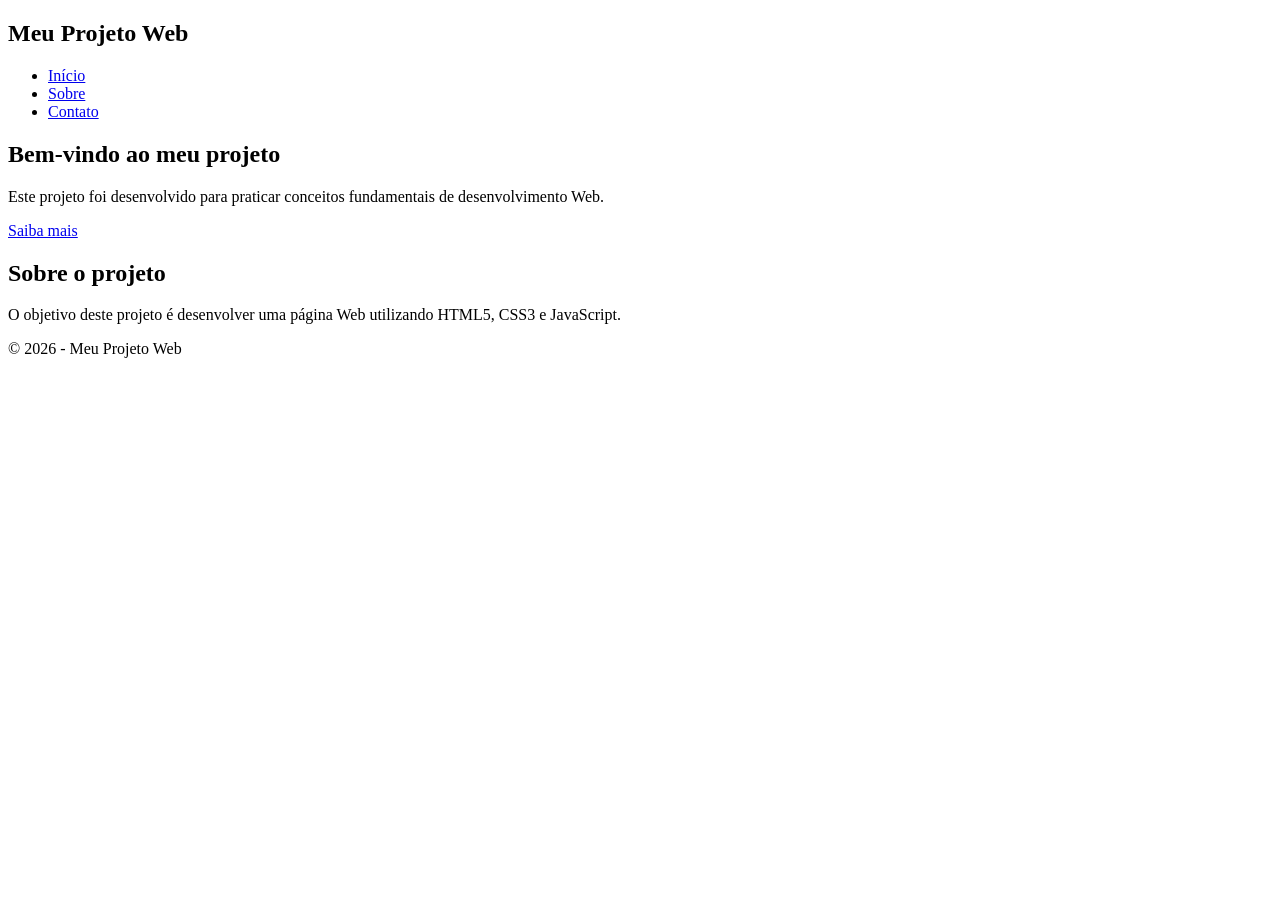
==== index.html @ dcd0c857 "Create index.html projeto-web │ └── index.html" ====
<!DOCTYPE html>
<html lang="pt-BR">
<head>
    <meta charset="UTF-8">
    <meta name="viewport" content="width=device-width, initial-scale=1.0">

    <meta name="description" content="Projeto Web desenvolvido para atividade acadêmica de Front-end">

    <title>Meu Projeto Web</title>

    <link rel="stylesheet" href="css/style.css">
</head>

<body>

    <header>
        <nav class="navbar">
            <h1>Meu Projeto Web</h1>

            <ul>
                <li><a href="index.html">Início</a></li>
                <li><a href="pages/sobre.html">Sobre</a></li>
                <li><a href="pages/contato.html">Contato</a></li>
            </ul>
        </nav>
    </header>

    <main>

        <section class="hero">
            <div>
                <h2>Bem-vindo ao meu projeto</h2>

                <p>
                    Este projeto foi desenvolvido para praticar
                    conceitos fundamentais de desenvolvimento Web.
                </p>

                <a class="botao" href="pages/sobre.html">
                    Saiba mais
                </a>
            </div>
        </section>

        <section class="conteudo">
            <h2>Sobre o projeto</h2>

            <p>
                O objetivo deste projeto é desenvolver uma página Web
                utilizando HTML5, CSS3 e JavaScript.
            </p>
        </section>

    </main>

    <footer>
        <p>&copy; 2026 - Meu Projeto Web</p>
    </footer>

    <script src="js/script.js"></script>

</body>
</html>
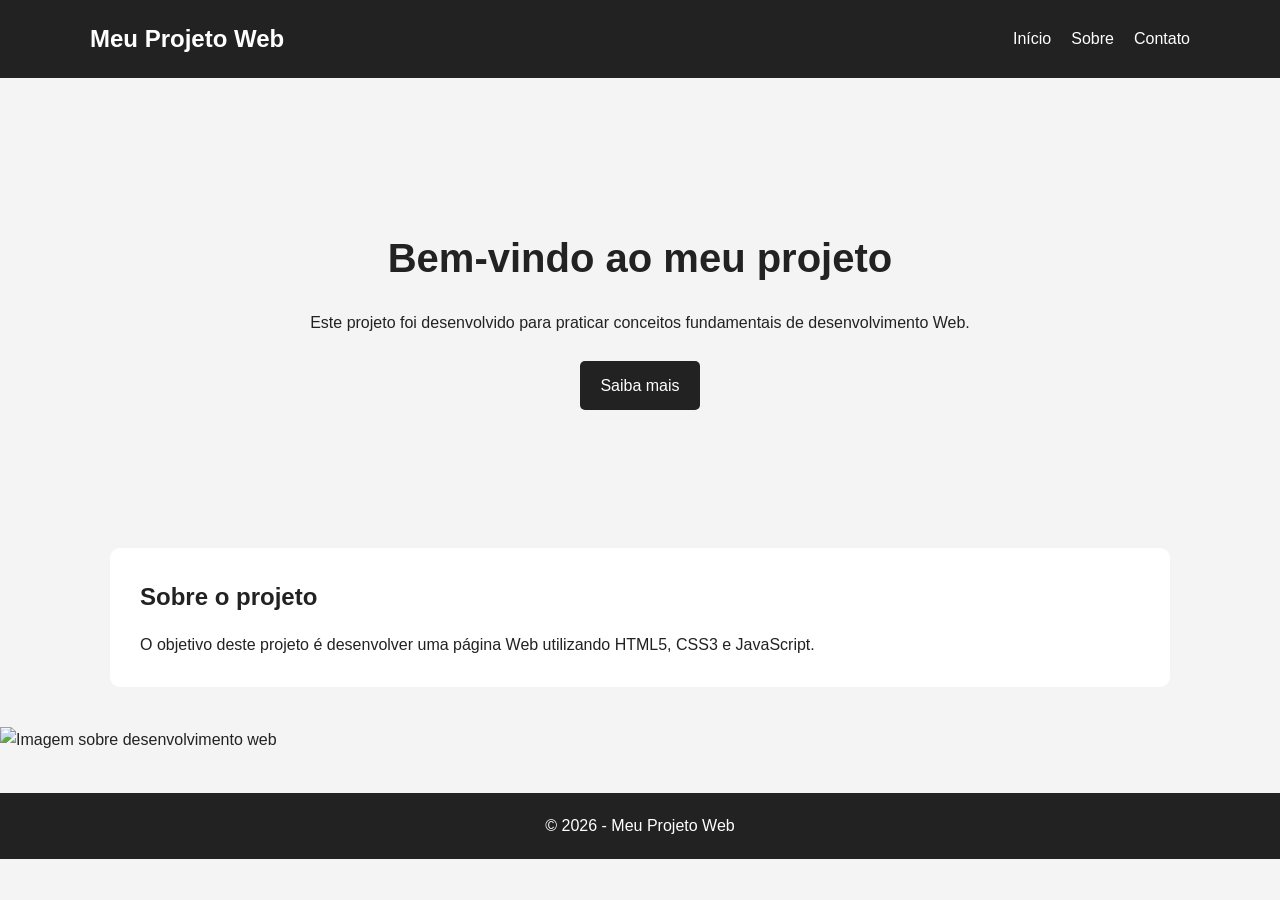
==== commit 3c97772a: "Update index.html" ====
--- a/index.html
+++ b/index.html
@@ -52,7 +52,10 @@
         </section>
 
     </main>
-
+    
+<img src="assets/imagens/desenvolvimento-web.png"
+         alt="Imagem sobre desenvolvimento web">
+    
     <footer>
         <p>&copy; 2026 - Meu Projeto Web</p>
     </footer>
--- a/css/style.css
+++ b/css/style.css
@@ -0,0 +1,119 @@
+* {
+    margin: 0;
+    padding: 0;
+    box-sizing: border-box;
+}
+
+body {
+    font-family: Arial, sans-serif;
+    line-height: 1.6;
+    background-color: #f4f4f4;
+    color: #222;
+}
+
+header {
+    background-color: #222;
+    padding: 20px;
+}
+
+.navbar {
+    max-width: 1100px;
+    margin: auto;
+    display: flex;
+    justify-content: space-between;
+    align-items: center;
+}
+
+.navbar h1 {
+    color: white;
+}
+
+.navbar ul {
+    list-style: none;
+    display: flex;
+    gap: 20px;
+}
+
+.navbar a {
+    color: white;
+    text-decoration: none;
+}
+
+.navbar a:hover {
+    text-decoration: underline;
+}
+
+main {
+    max-width: 1100px;
+    margin: auto;
+    padding: 40px 20px;
+}
+
+.hero {
+    min-height: 400px;
+    display: flex;
+    align-items: center;
+    justify-content: center;
+    text-align: center;
+}
+
+.hero h2 {
+    font-size: 2.5rem;
+    margin-bottom: 20px;
+}
+
+.hero p {
+    margin-bottom: 25px;
+}
+
+.botao,
+button {
+    display: inline-block;
+    background-color: #222;
+    color: white;
+    padding: 12px 20px;
+    border: none;
+    border-radius: 5px;
+    text-decoration: none;
+    cursor: pointer;
+}
+
+.botao:hover,
+button:hover {
+    opacity: 0.8;
+}
+
+.conteudo {
+    background-color: white;
+    padding: 30px;
+    margin-top: 30px;
+    border-radius: 10px;
+}
+
+.conteudo h2 {
+    margin-bottom: 15px;
+}
+
+footer {
+    background-color: #222;
+    color: white;
+    text-align: center;
+    padding: 20px;
+    margin-top: 40px;
+}
+
+@media (max-width: 700px) {
+
+    .navbar {
+        flex-direction: column;
+        gap: 15px;
+    }
+
+    .navbar ul {
+        gap: 10px;
+    }
+
+    .hero h2 {
+        font-size: 2rem;
+    }
+}
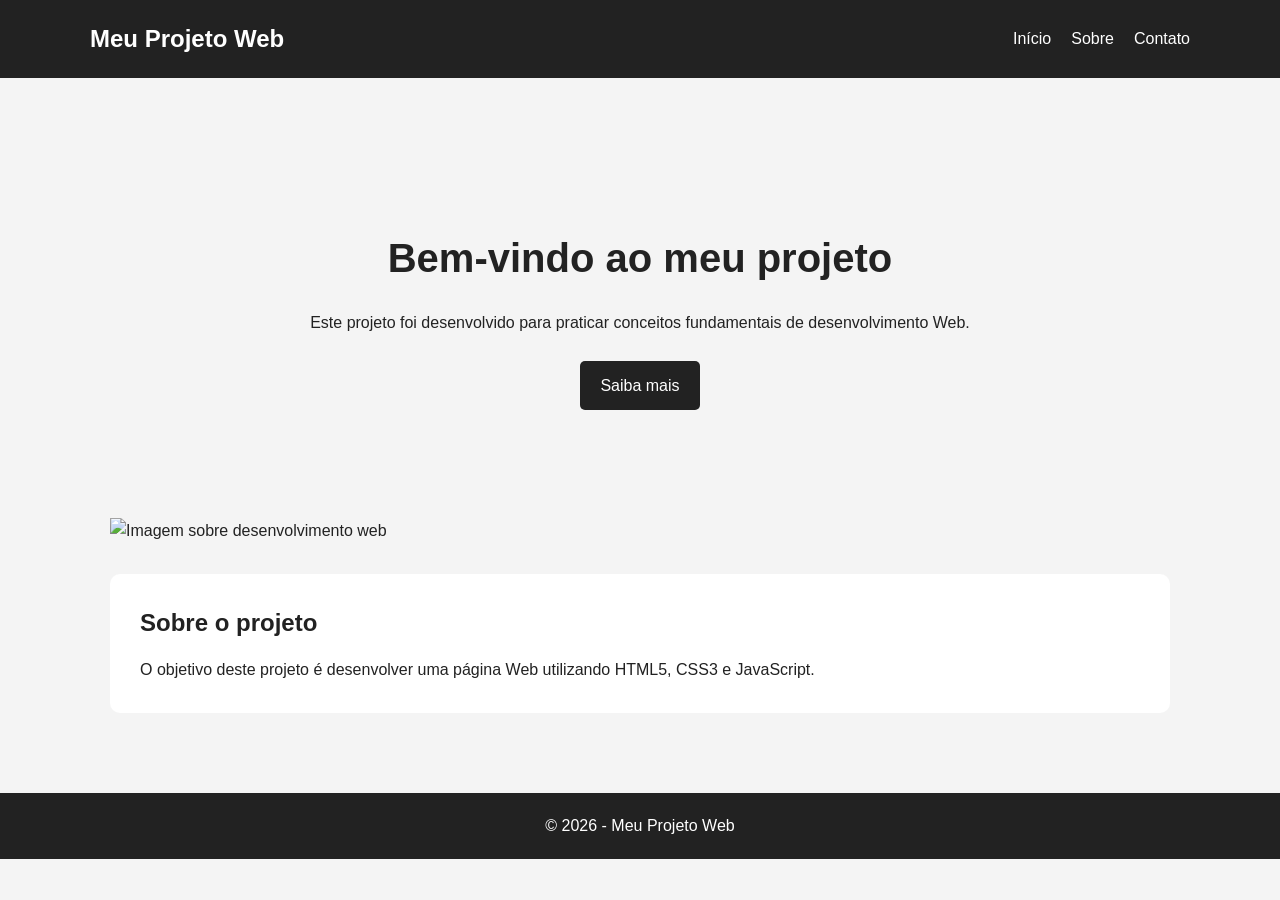
==== commit 576c2698: "Update index.html" ====
--- a/index.html
+++ b/index.html
@@ -41,7 +41,10 @@
                 </a>
             </div>
         </section>
-
+        
+         <img src="assets/imagens/desenvolvimento-web.png"
+             alt="Imagem sobre desenvolvimento web">
+        
         <section class="conteudo">
             <h2>Sobre o projeto</h2>
 
@@ -53,9 +56,6 @@
 
     </main>
     
-<img src="assets/imagens/desenvolvimento-web.png"
-         alt="Imagem sobre desenvolvimento web">
-    
     <footer>
         <p>&copy; 2026 - Meu Projeto Web</p>
     </footer>
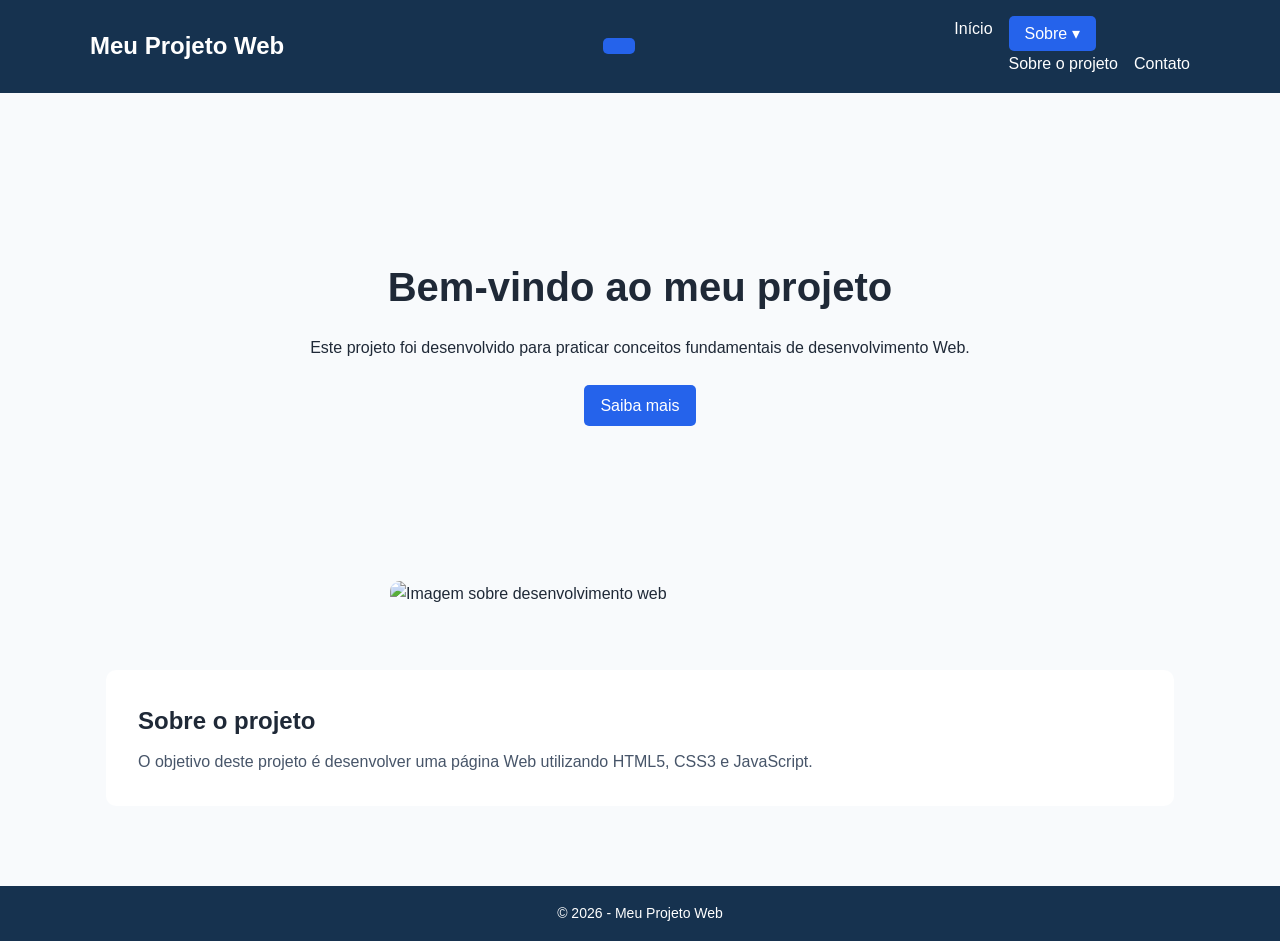
==== commit 8544ad43: "Update index.html" ====
--- a/index.html
+++ b/index.html
@@ -1,10 +1,13 @@
 <!DOCTYPE html>
 <html lang="pt-BR">
+
 <head>
     <meta charset="UTF-8">
+
     <meta name="viewport" content="width=device-width, initial-scale=1.0">
 
-    <meta name="description" content="Projeto Web desenvolvido para atividade acadêmica de Front-end">
+    <meta name="description"
+        content="Projeto Web desenvolvido para atividade acadêmica de Front-end">
 
     <title>Meu Projeto Web</title>
 
@@ -14,21 +17,77 @@
 <body>
 
     <header>
-        <nav class="navbar">
+
+        <nav class="navbar" aria-label="Navegação principal">
+
             <h1>Meu Projeto Web</h1>
 
-            <ul>
-                <li><a href="index.html">Início</a></li>
-                <li><a href="pages/sobre.html">Sobre</a></li>
-                <li><a href="pages/contato.html">Contato</a></li>
+            <!-- BOTÃO HAMBÚRGUER -->
+            <button
+                class="menu-toggle"
+                type="button"
+                aria-label="Abrir menu"
+                aria-expanded="false"
+                aria-controls="menu-principal">
+
+                <span></span>
+                <span></span>
+                <span></span>
+
+            </button>
+
+            <!-- MENU PRINCIPAL -->
+            <ul class="menu-links" id="menu-principal">
+
+                <li>
+                    <a href="index.html">Início</a>
+                </li>
+
+                <!-- DROPDOWN -->
+                <li class="dropdown">
+
+                    <button
+                        class="dropdown-toggle"
+                        type="button"
+                        aria-expanded="false"
+                        aria-haspopup="true">
+
+                        Sobre
+                        <span class="seta">▾</span>
+
+                    </button>
+
+                    <ul class="submenu">
+
+                        <li>
+                            <a href="pages/sobre.html">
+                                Sobre o projeto
+                            </a>
+                        </li>
+
+                        <li>
+                            <a href="pages/contato.html">
+                                Contato
+                            </a>
+                        </li>
+
+                    </ul>
+
+                </li>
+
             </ul>
+
         </nav>
+
     </header>
+
 
     <main>
 
         <section class="hero">
+
             <div>
+
                 <h2>Bem-vindo ao meu projeto</h2>
 
                 <p>
@@ -39,28 +98,42 @@
                 <a class="botao" href="pages/sobre.html">
                     Saiba mais
                 </a>
+
             </div>
+
         </section>
-        
-         <img src="assets/imagens/desenvolvimento-web.png"
-             alt="Imagem sobre desenvolvimento web">
-        
+
+
+        <img
+            src="assets/imagens/desenvolvimento-web.png"
+            alt="Imagem sobre desenvolvimento web">
+
+
         <section class="conteudo">
+
             <h2>Sobre o projeto</h2>
 
             <p>
                 O objetivo deste projeto é desenvolver uma página Web
                 utilizando HTML5, CSS3 e JavaScript.
             </p>
+
         </section>
 
     </main>
-    
+
+
     <footer>
-        <p>&copy; 2026 - Meu Projeto Web</p>
+
+        <p>
+            &copy; 2026 - Meu Projeto Web
+        </p>
+
     </footer>
+
 
     <script src="js/script.js"></script>
 
 </body>
+
 </html>
--- a/css/style.css
+++ b/css/style.css
@@ -1,41 +1,119 @@
+/* =========================================================
+   DESIGN SYSTEM
+   ========================================================= */
+
+:root {
+
+    /* -------------------------
+       CORES
+       ------------------------- */
+
+    --cor-primaria: #16324F;
+    --cor-secundaria: #2563EB;
+    --cor-acento: #0F766E;
+    --cor-destaque: #D97706;
+
+    --cor-fundo: #F8FAFC;
+    --cor-superficie: #FFFFFF;
+    --cor-texto: #1F2937;
+    --cor-texto-secundario: #475569;
+
+
+    /* -------------------------
+       TIPOGRAFIA
+       5 níveis hierárquicos
+       ------------------------- */
+
+    --fonte-xs: 0.75rem;
+    --fonte-sm: 0.875rem;
+    --fonte-md: 1rem;
+    --fonte-lg: 1.5rem;
+    --fonte-xl: 2.5rem;
+
+
+    /* -------------------------
+       ESPAÇAMENTOS
+       Escala modular baseada em 4px
+       ------------------------- */
+
+    --espaco-1: 4px;
+    --espaco-2: 8px;
+    --espaco-3: 16px;
+    --espaco-4: 24px;
+    --espaco-5: 32px;
+    --espaco-6: 48px;
+    --espaco-7: 64px;
+
+
+    /* -------------------------
+       OUTROS PADRÕES
+       ------------------------- */
+
+    --raio-pequeno: 5px;
+    --raio-medio: 10px;
+
+    --largura-conteudo: 1100px;
+}
+
+
+/* =========================================================
+   RESET
+   ========================================================= */
+
 * {
     margin: 0;
     padding: 0;
     box-sizing: border-box;
 }
 
+
+/* =========================================================
+   CONFIGURAÇÕES GERAIS
+   ========================================================= */
+
 body {
     font-family: Arial, sans-serif;
+    font-size: var(--fonte-md);
     line-height: 1.6;
-    background-color: #f4f4f4;
-    color: #222;
-}
+
+    background-color: var(--cor-fundo);
+    color: var(--cor-texto);
+}
+
+
+/* =========================================================
+   CABEÇALHO
+   ========================================================= */
 
 header {
-    background-color: #222;
-    padding: 20px;
+    background-color: var(--cor-primaria);
+    padding: var(--espaco-3);
 }
 
 .navbar {
-    max-width: 1100px;
+    max-width: var(--largura-conteudo);
     margin: auto;
+
     display: flex;
     justify-content: space-between;
     align-items: center;
 }
 
 .navbar h1 {
-    color: white;
+    color: var(--cor-superficie);
+    font-size: var(--fonte-lg);
 }
 
 .navbar ul {
     list-style: none;
+
     display: flex;
-    gap: 20px;
+    gap: var(--espaco-3);
 }
 
 .navbar a {
-    color: white;
+    color: var(--cor-superficie);
+    font-size: var(--fonte-md);
     text-decoration: none;
 }
 
@@ -43,77 +121,307 @@
     text-decoration: underline;
 }
 
+
+/* =========================================================
+   CONTEÚDO PRINCIPAL
+   ========================================================= */
+
 main {
-    max-width: 1100px;
+    max-width: var(--largura-conteudo);
     margin: auto;
-    padding: 40px 20px;
-}
+    padding: var(--espaco-6) var(--espaco-3);
+}
+
+
+/* =========================================================
+   SEÇÃO PRINCIPAL
+   ========================================================= */
 
 .hero {
     min-height: 400px;
+
     display: flex;
     align-items: center;
     justify-content: center;
+
     text-align: center;
 }
 
 .hero h2 {
-    font-size: 2.5rem;
-    margin-bottom: 20px;
+    font-size: var(--fonte-xl);
+    margin-bottom: var(--espaco-3);
 }
 
 .hero p {
-    margin-bottom: 25px;
-}
+    font-size: var(--fonte-md);
+    margin-bottom: var(--espaco-4);
+}
+
+
+/* =========================================================
+   IMAGEM
+   ========================================================= */
+
+main img {
+    width: 500px;
+    max-width: 100%;
+
+    display: block;
+
+    margin: var(--espaco-3) auto;
+
+    border-radius: var(--raio-medio);
+}
+
+
+/* =========================================================
+   BOTÕES
+   ========================================================= */
 
 .botao,
 button {
     display: inline-block;
-    background-color: #222;
-    color: white;
-    padding: 12px 20px;
+
+    background-color: var(--cor-secundaria);
+    color: var(--cor-superficie);
+
+    font-size: var(--fonte-md);
+
+    padding: var(--espaco-2) var(--espaco-3);
+
     border: none;
-    border-radius: 5px;
+    border-radius: var(--raio-pequeno);
+
     text-decoration: none;
     cursor: pointer;
 }
 
 .botao:hover,
 button:hover {
-    opacity: 0.8;
-}
+    background-color: var(--cor-primaria);
+}
+
+
+/* =========================================================
+   ACESSIBILIDADE - FOCO PELO TECLADO
+   ========================================================= */
+
+a:focus-visible,
+button:focus-visible {
+    outline: 3px solid var(--cor-destaque);
+    outline-offset: 3px;
+}
+
+
+/* =========================================================
+   SEÇÃO DE CONTEÚDO
+   ========================================================= */
 
 .conteudo {
-    background-color: white;
-    padding: 30px;
-    margin-top: 30px;
-    border-radius: 10px;
+    background-color: var(--cor-superficie);
+
+    padding: var(--espaco-5);
+    margin-top: var(--espaco-4);
+
+    border-radius: var(--raio-medio);
 }
 
 .conteudo h2 {
-    margin-bottom: 15px;
-}
+    font-size: var(--fonte-lg);
+    margin-bottom: var(--espaco-2);
+}
+
+.conteudo p {
+    font-size: var(--fonte-md);
+    color: var(--cor-texto-secundario);
+}
+
+
+/* =========================================================
+   RODAPÉ
+   ========================================================= */
 
 footer {
-    background-color: #222;
-    color: white;
+    background-color: var(--cor-primaria);
+    color: var(--cor-superficie);
+
+    font-size: var(--fonte-sm);
+
     text-align: center;
-    padding: 20px;
-    margin-top: 40px;
-}
+
+    padding: var(--espaco-3);
+    margin-top: var(--espaco-5);
+}
+
+
+/* =========================================================
+   RESPONSIVIDADE
+   ========================================================= */
 
 @media (max-width: 700px) {
 
     .navbar {
         flex-direction: column;
-        gap: 15px;
+        gap: var(--espaco-3);
     }
 
     .navbar ul {
-        gap: 10px;
+        gap: var(--espaco-2);
+    }
+
+    .navbar h1 {
+        font-size: var(--fonte-lg);
+    }
+
+    .hero {
+        min-height: 300px;
     }
 
     .hero h2 {
-        font-size: 2rem;
-    }
-}
+        font-size: var(--fonte-lg);
+    }
+
+    .hero p {
+        font-size: var(--fonte-sm);
+    }
+
+    .conteudo {
+        padding: var(--espaco-3);
+    }
+}
+/* =========================================================
+   GRID RESPONSIVO - 12 COLUNAS
+   ========================================================= */
+
+main {
+    display: grid;
+    grid-template-columns: repeat(12, 1fr);
+    gap: var(--espaco-4);
+}
+
+.hero {
+    grid-column: 1 / -1;
+}
+
+main img {
+    grid-column: 4 / 10;
+}
+
+.conteudo {
+    grid-column: 1 / -1;
+}
+
+
+/* BREAKPOINT 1 - TELAS PANORÂMICAS */
+
+@media (min-width: 1400px) {
+
+    main {
+        max-width: 1200px;
+        gap: var(--espaco-6);
+    }
+
+    .hero h2 {
+        font-size: var(--fonte-xl);
+    }
+}
+
+
+/* BREAKPOINT 2 - DESKTOP */
+
+@media (max-width: 1199px) {
+
+    main {
+        max-width: 1000px;
+    }
+
+    main img {
+        grid-column: 3 / 11;
+    }
+}
+
+
+/* BREAKPOINT 3 - TABLET */
+
+@media (max-width: 991px) {
+
+    main {
+        grid-template-columns: repeat(12, 1fr);
+        padding: var(--espaco-5) var(--espaco-3);
+    }
+
+    .hero {
+        grid-column: 1 / -1;
+    }
+
+    main img {
+        grid-column: 3 / 11;
+    }
+
+    .conteudo {
+        grid-column: 1 / -1;
+    }
+}
+
+
+/* BREAKPOINT 4 - CELULAR */
+
+@media (max-width: 767px) {
+
+    main {
+        grid-template-columns: repeat(6, 1fr);
+        gap: var(--espaco-3);
+    }
+
+    .hero,
+    .conteudo {
+        grid-column: 1 / -1;
+    }
+
+    main img {
+        grid-column: 1 / -1;
+    }
+
+    .navbar {
+        flex-direction: column;
+        gap: var(--espaco-3);
+    }
+
+    .navbar ul {
+        gap: var(--espaco-2);
+    }
+}
+
+
+/* BREAKPOINT 5 - CELULARES PEQUENOS */
+
+@media (max-width: 480px) {
+
+    main {
+        grid-template-columns: 1fr;
+        padding: var(--espaco-4) var(--espaco-2);
+    }
+
+    .hero,
+    main img,
+    .conteudo {
+        grid-column: 1;
+    }
+
+    .hero {
+        min-height: 280px;
+    }
+
+    .hero h2 {
+        font-size: var(--fonte-lg);
+    }
+
+    .navbar h1 {
+        font-size: var(--fonte-md);
+    }
+
+    .navbar ul {
+        flex-direction: column;
+        text-align: center;
+    }
+}
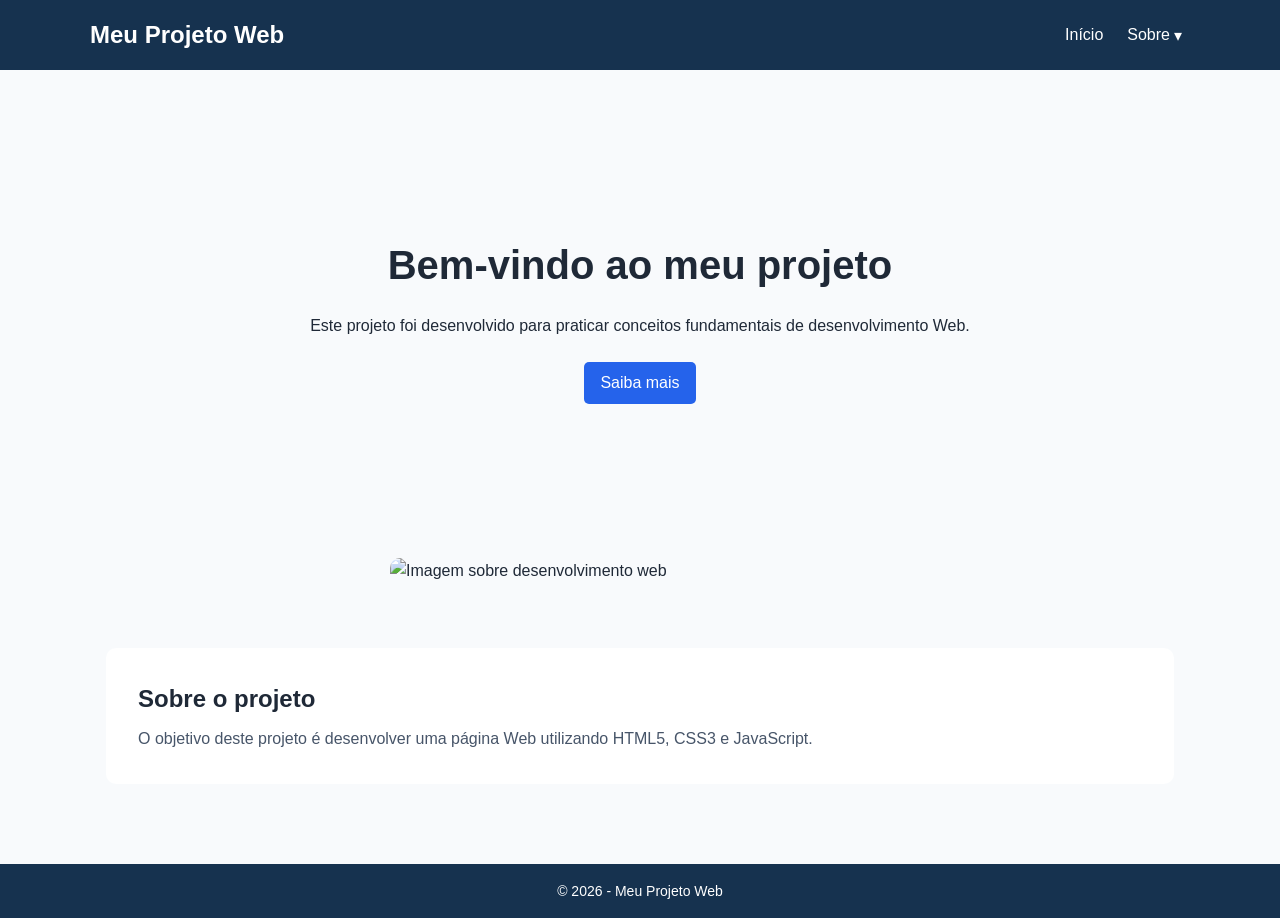
==== commit 6685a8ec: "Corrige caminho da imagem" ====
--- a/index.html
+++ b/index.html
@@ -104,9 +104,8 @@
         </section>
 
 
-        <img
-            src="assets/imagens/desenvolvimento-web.png"
-            alt="Imagem sobre desenvolvimento web">
+<img src="assets/imagens/desenvolvimento-web.png.png"
+     alt="Imagem sobre desenvolvimento web">
 
 
         <section class="conteudo">
--- a/css/style.css
+++ b/css/style.css
@@ -425,3 +425,413 @@
         text-align: center;
     }
 }
+/* =========================================================
+   MENU DROPDOWN E MENU HAMBÚRGUER
+   ========================================================= */
+
+
+/* -------------------------
+   MENU PRINCIPAL
+   ------------------------- */
+
+.navbar {
+    position: relative;
+}
+
+
+/* -------------------------
+   LINKS DO MENU
+   ------------------------- */
+
+.menu-links {
+    display: flex;
+    align-items: center;
+    gap: var(--espaco-3);
+    list-style: none;
+}
+
+
+/* -------------------------
+   LINKS
+   ------------------------- */
+
+.menu-links a,
+.dropdown-toggle {
+    color: var(--cor-superficie);
+    font-size: var(--fonte-md);
+    text-decoration: none;
+}
+
+
+/* -------------------------
+   BOTÃO DO DROPDOWN
+   ------------------------- */
+
+.dropdown {
+    position: relative;
+}
+
+.dropdown-toggle {
+    display: flex;
+    align-items: center;
+    gap: var(--espaco-1);
+
+    background: transparent;
+    border: none;
+
+    padding: var(--espaco-2);
+
+    cursor: pointer;
+
+    font-family: inherit;
+}
+
+
+/* -------------------------
+   SETA
+   ------------------------- */
+
+.seta {
+    transition: transform 0.3s ease;
+}
+
+
+/* -------------------------
+   SUBMENU DROPDOWN
+   ------------------------- */
+
+.submenu {
+    position: absolute;
+
+    top: 100%;
+    left: 0;
+
+    min-width: 190px;
+
+    display: flex;
+    flex-direction: column;
+
+    gap: 0;
+
+    padding: var(--espaco-2);
+
+    background-color: var(--cor-primaria);
+
+    border-radius: var(--raio-pequeno);
+
+    list-style: none;
+
+    opacity: 0;
+    visibility: hidden;
+
+    transform: translateY(-10px);
+
+    pointer-events: none;
+
+    transition:
+        opacity 0.3s ease,
+        transform 0.3s ease,
+        visibility 0.3s ease;
+
+    z-index: 1000;
+}
+
+
+/* -------------------------
+   LINKS DO SUBMENU
+   ------------------------- */
+
+.submenu a {
+    display: block;
+
+    padding: var(--espaco-2);
+
+    white-space: nowrap;
+}
+
+
+/* -------------------------
+   HOVER DOS LINKS
+   ------------------------- */
+
+.menu-links a:hover,
+.dropdown-toggle:hover,
+.submenu a:hover {
+    text-decoration: underline;
+}
+
+
+/* -------------------------
+   ABERTURA DO DROPDOWN
+   ------------------------- */
+
+.dropdown:hover .submenu,
+.dropdown:focus-within .submenu,
+.dropdown.aberto .submenu {
+
+    opacity: 1;
+
+    visibility: visible;
+
+    transform: translateY(0);
+
+    pointer-events: auto;
+}
+
+
+/* -------------------------
+   ANIMAÇÃO DA SETA
+   ------------------------- */
+
+.dropdown:hover .seta,
+.dropdown:focus-within .seta,
+.dropdown.aberto .seta {
+    transform: rotate(180deg);
+}
+
+
+/* -------------------------
+   FOCO ACESSÍVEL
+   ------------------------- */
+
+.menu-links a:focus-visible,
+.dropdown-toggle:focus-visible,
+.menu-toggle:focus-visible {
+
+    outline: 3px solid var(--cor-destaque);
+
+    outline-offset: 3px;
+}
+
+
+/* =========================================================
+   BOTÃO HAMBÚRGUER
+   ========================================================= */
+
+.menu-toggle {
+
+    display: none;
+
+    width: 44px;
+    height: 44px;
+
+    padding: var(--espaco-2);
+
+    background-color: transparent;
+
+    border: 2px solid var(--cor-superficie);
+
+    border-radius: var(--raio-pequeno);
+
+    cursor: pointer;
+
+    flex-direction: column;
+
+    justify-content: center;
+
+    align-items: center;
+
+    gap: 5px;
+}
+
+
+/* -------------------------
+   LINHAS DO HAMBÚRGUER
+   ------------------------- */
+
+.menu-toggle span {
+
+    display: block;
+
+    width: 24px;
+    height: 3px;
+
+    background-color: var(--cor-superficie);
+
+    border-radius: 2px;
+
+    transition:
+        transform 0.3s ease,
+        opacity 0.3s ease;
+}
+
+
+/* =========================================================
+   TABLET E CELULAR
+   ========================================================= */
+
+@media (max-width: 767px) {
+
+    .navbar {
+
+        flex-direction: row;
+
+        justify-content: space-between;
+
+        align-items: center;
+    }
+
+
+    /* MOSTRA O BOTÃO */
+
+    .menu-toggle {
+
+        display: flex;
+    }
+
+
+    /* ESCONDE O MENU */
+
+    .menu-links {
+
+        position: absolute;
+
+        top: 100%;
+        left: 0;
+        right: 0;
+
+        display: flex;
+
+        flex-direction: column;
+
+        align-items: stretch;
+
+        gap: 0;
+
+        padding: var(--espaco-2);
+
+        background-color: var(--cor-primaria);
+
+        list-style: none;
+
+        opacity: 0;
+
+        visibility: hidden;
+
+        transform: translateY(-10px);
+
+        pointer-events: none;
+
+        transition:
+            opacity 0.3s ease,
+            transform 0.3s ease,
+            visibility 0.3s ease;
+
+        z-index: 999;
+    }
+
+
+    /* MENU ABERTO */
+
+    .navbar.menu-aberto .menu-links {
+
+        opacity: 1;
+
+        visibility: visible;
+
+        transform: translateY(0);
+
+        pointer-events: auto;
+    }
+
+
+    /* LINKS MOBILE */
+
+    .menu-links > li {
+
+        width: 100%;
+    }
+
+
+    .menu-links > li > a,
+    .dropdown-toggle {
+
+        width: 100%;
+
+        padding: var(--espaco-3);
+
+        text-align: left;
+    }
+
+
+    /* SUBMENU MOBILE */
+
+    .submenu {
+
+        position: static;
+
+        width: 100%;
+
+        display: none;
+
+        opacity: 1;
+
+        visibility: visible;
+
+        transform: none;
+
+        pointer-events: auto;
+
+        padding-left: var(--espaco-3);
+
+        background-color: rgba(0, 0, 0, 0.15);
+
+        border-radius: 0;
+    }
+
+
+    /* SUBMENU ABERTO */
+
+    .dropdown.aberto .submenu {
+
+        display: flex;
+    }
+
+
+    /* HAMBÚRGUER TRANSFORMADO EM X */
+
+    .navbar.menu-aberto .menu-toggle span:nth-child(1) {
+
+        transform: translateY(8px) rotate(45deg);
+    }
+
+    .navbar.menu-aberto .menu-toggle span:nth-child(2) {
+
+        opacity: 0;
+    }
+
+    .navbar.menu-aberto .menu-toggle span:nth-child(3) {
+
+        transform: translateY(-8px) rotate(-45deg);
+    }
+
+
+    /* SETA */
+
+    .dropdown.aberto .seta {
+
+        transform: rotate(180deg);
+    }
+
+}
+
+
+/* =========================================================
+   CELULARES PEQUENOS
+   ========================================================= */
+
+@media (max-width: 480px) {
+
+    .menu-links {
+
+        padding: var(--espaco-1);
+    }
+
+
+    .menu-links > li > a,
+    .dropdown-toggle {
+
+        padding: var(--espaco-3);
+    }
+
+}
